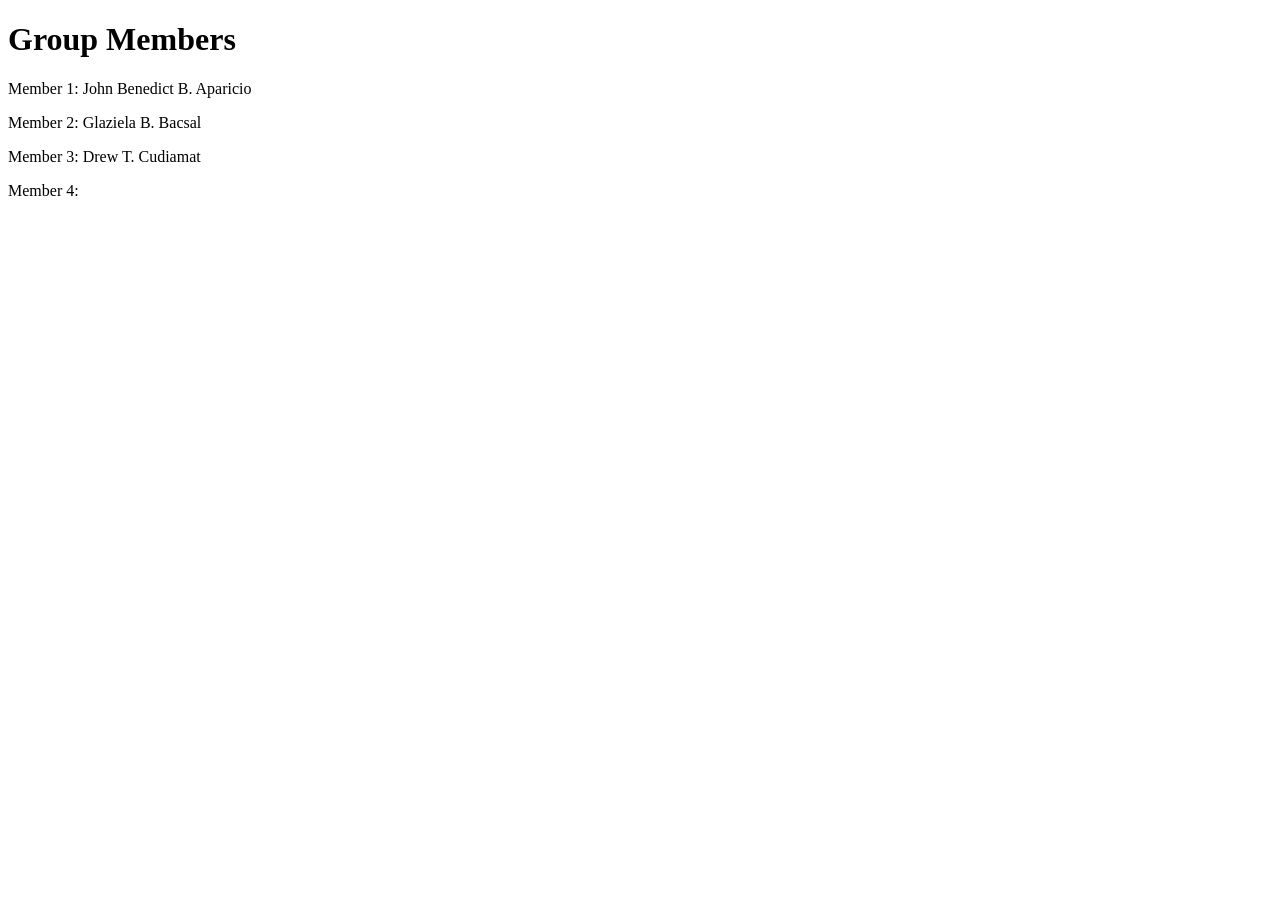
==== about.html @ c45a5c2d "added member 3 name" ====
<!DOCTYPE html>
<html>
    <head>
        <title> About us</title>
    </head>
    <body>
        <h1>Group Members</h1>
        <p>Member 1: John Benedict B. Aparicio</p>
        <p>Member 2: Glaziela B. Bacsal</p>
        <p>Member 3: Drew T. Cudiamat</p>
        <p>Member 4:</p>
    </body>
</html>
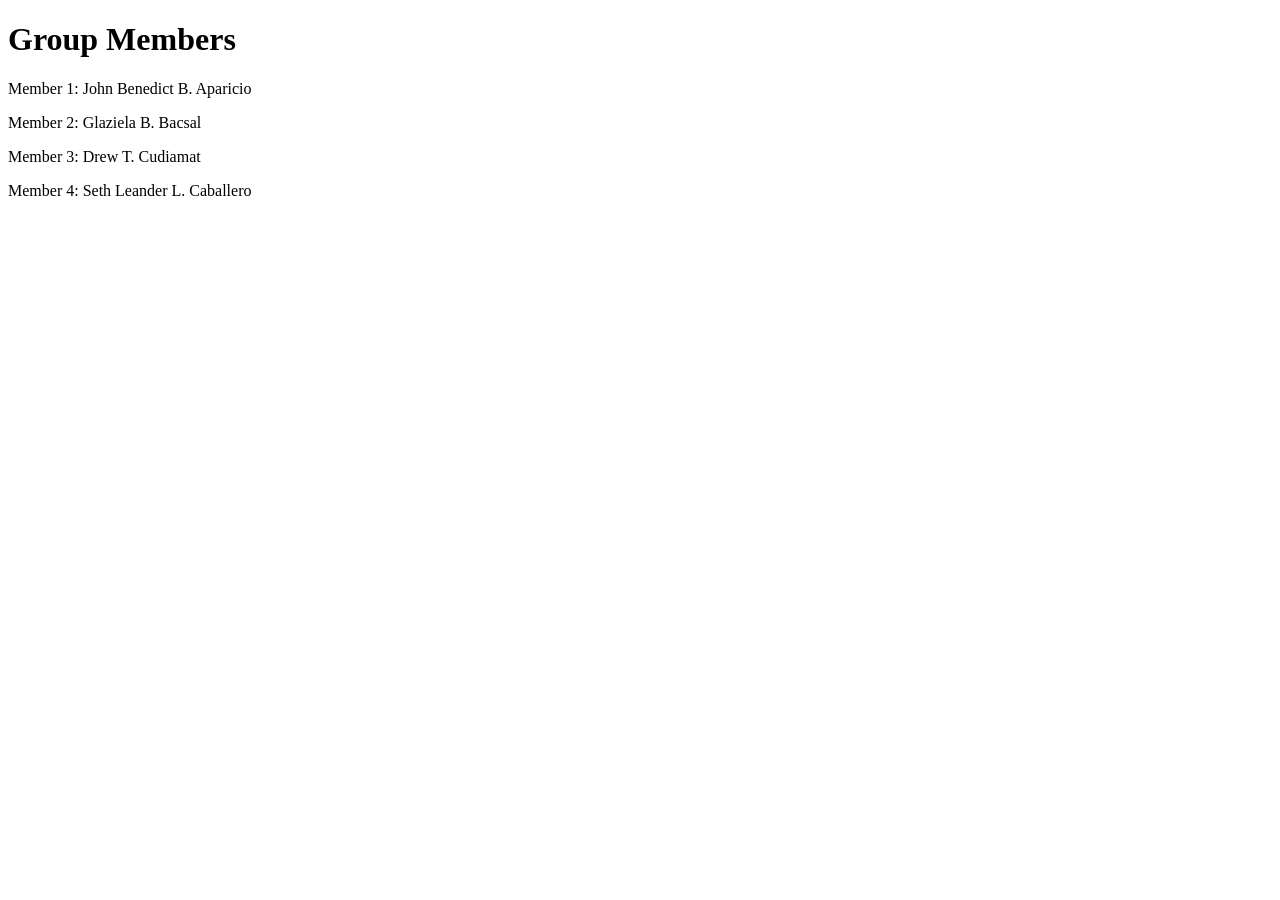
==== commit 356acd45: "Fixed merge conflict" ====
--- a/about.html
+++ b/about.html
@@ -8,6 +8,6 @@
         <p>Member 1: John Benedict B. Aparicio</p>
         <p>Member 2: Glaziela B. Bacsal</p>
         <p>Member 3: Drew T. Cudiamat</p>
-        <p>Member 4:</p>
+        <p>Member 4: Seth Leander L. Caballero</p>
     </body>
 </html>
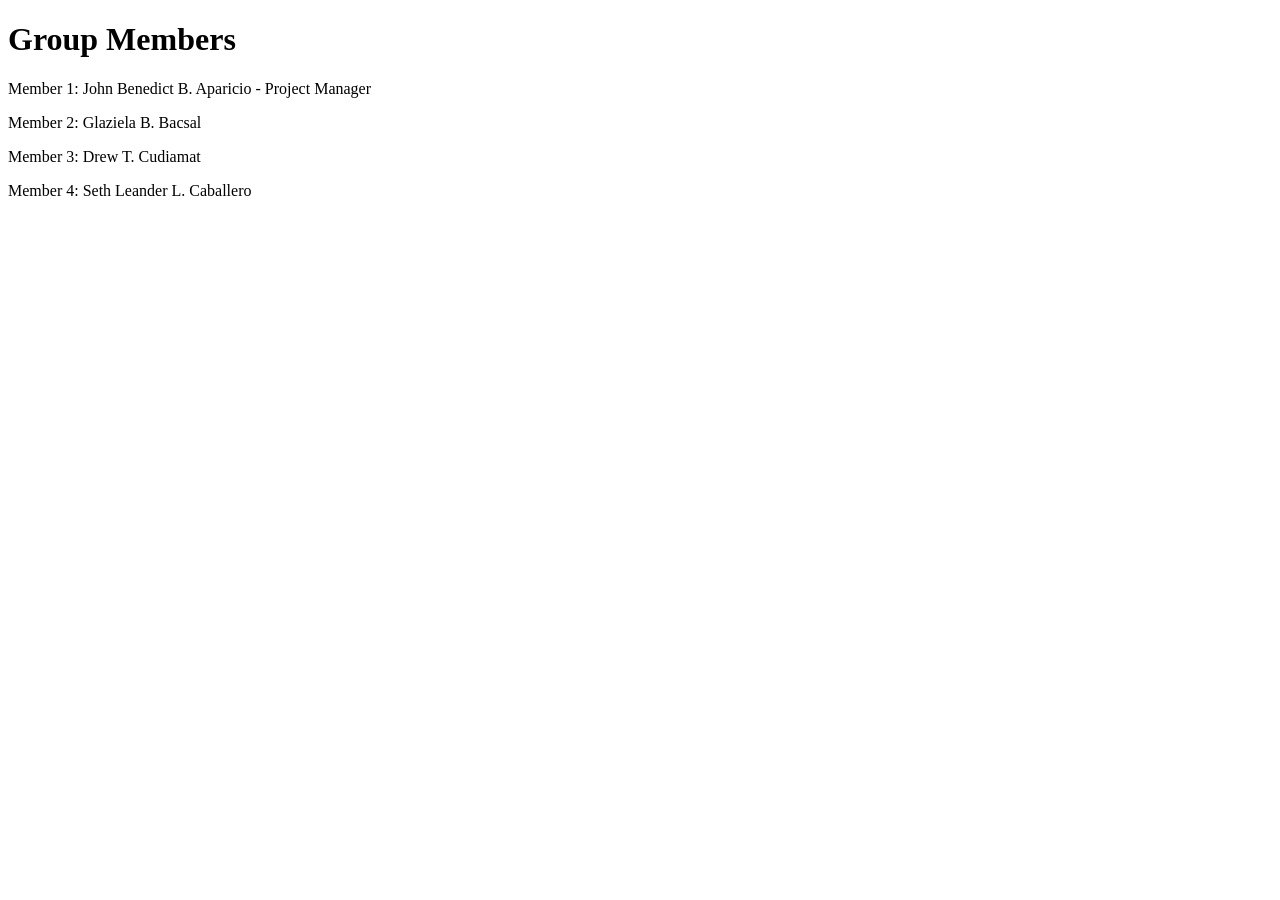
==== commit 8018f73b: "Added role for John Benedict B. Aparicio" ====
--- a/about.html
+++ b/about.html
@@ -5,7 +5,7 @@
     </head>
     <body>
         <h1>Group Members</h1>
-        <p>Member 1: John Benedict B. Aparicio</p>
+        <p>Member 1: John Benedict B. Aparicio - Project Manager</p>
         <p>Member 2: Glaziela B. Bacsal</p>
         <p>Member 3: Drew T. Cudiamat</p>
         <p>Member 4: Seth Leander L. Caballero</p>
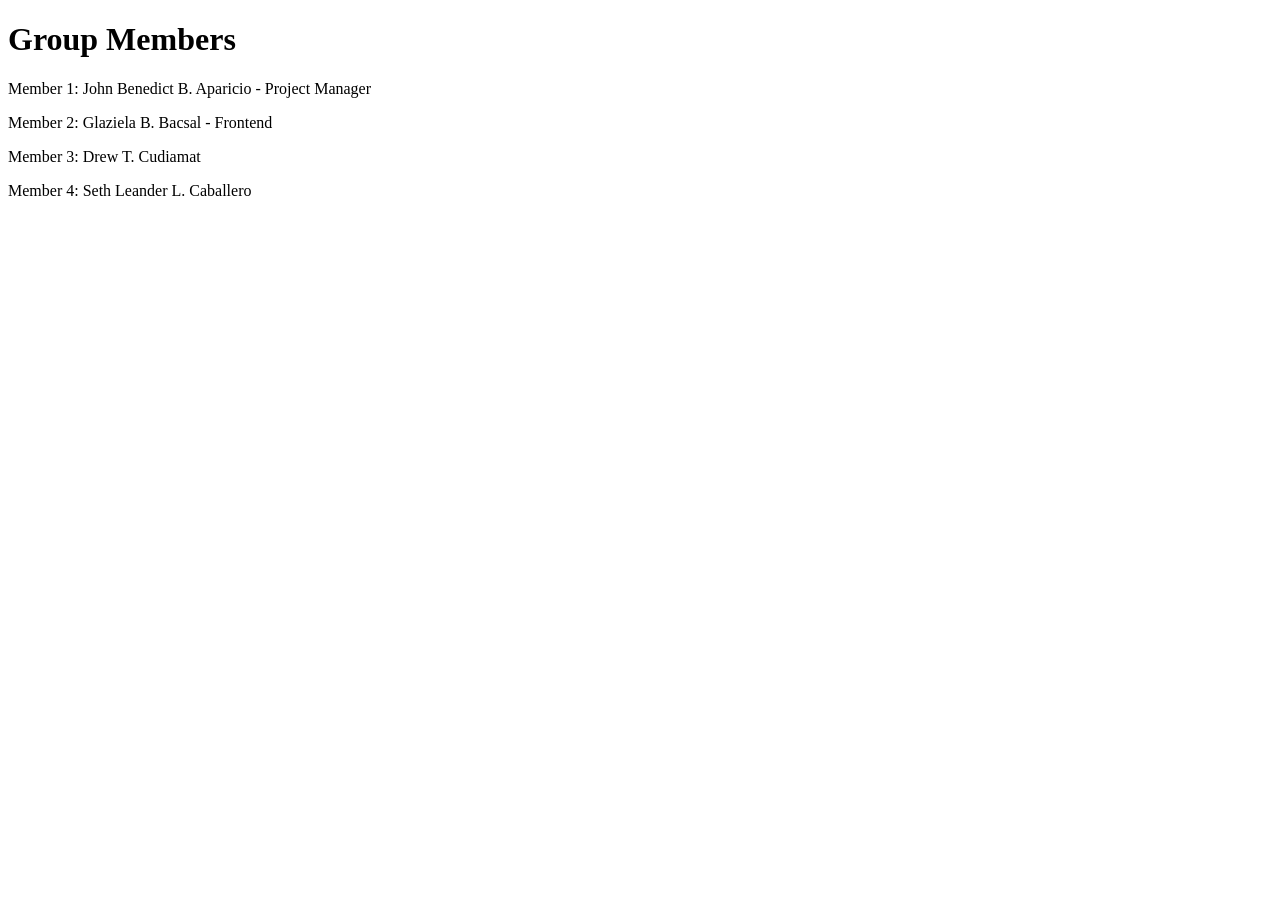
==== commit ee8e18e1: "Added role for Glaziela B. Bacsal" ====
--- a/about.html
+++ b/about.html
@@ -6,7 +6,7 @@
     <body>
         <h1>Group Members</h1>
         <p>Member 1: John Benedict B. Aparicio - Project Manager</p>
-        <p>Member 2: Glaziela B. Bacsal</p>
+        <p>Member 2: Glaziela B. Bacsal - Frontend</p>
         <p>Member 3: Drew T. Cudiamat</p>
         <p>Member 4: Seth Leander L. Caballero</p>
     </body>
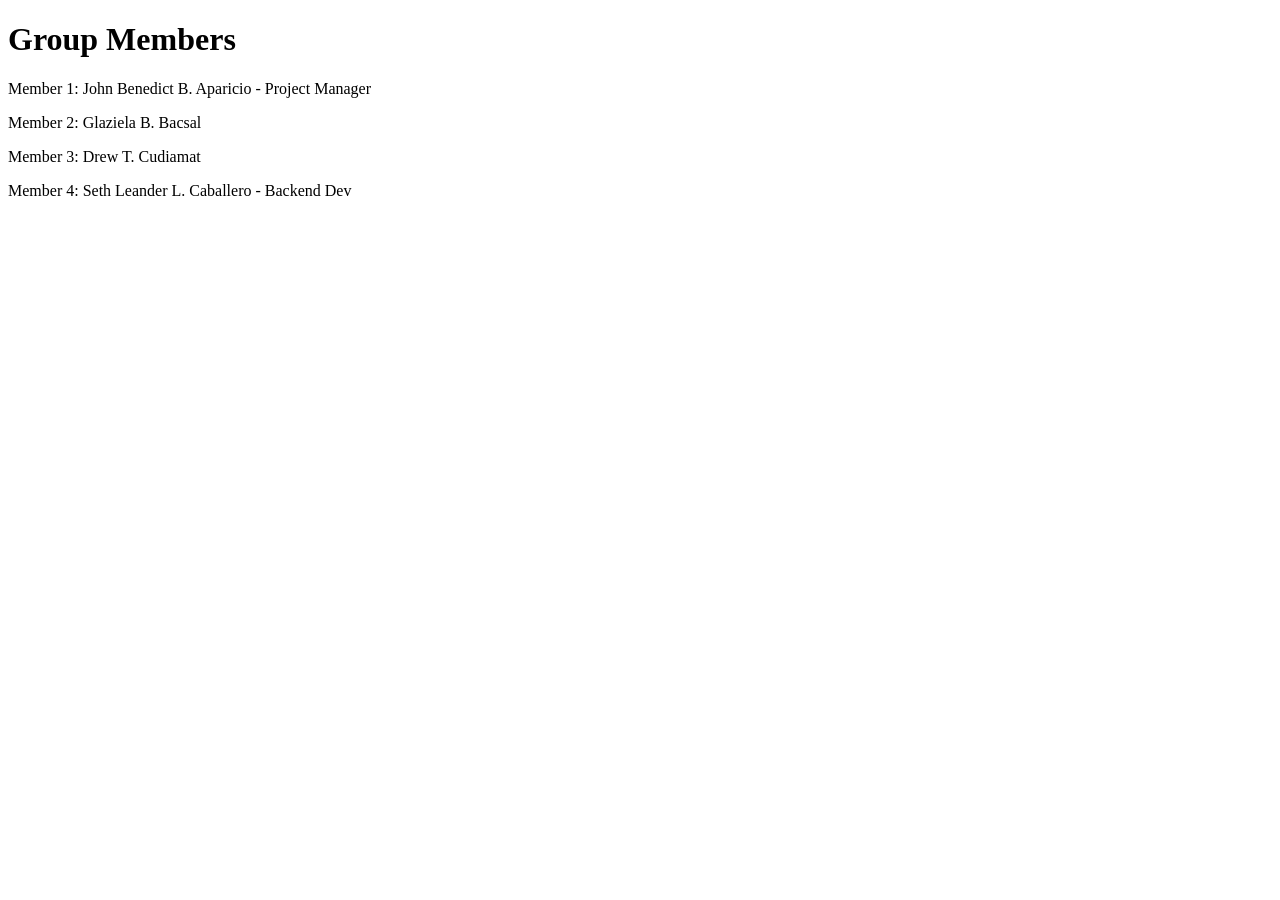
==== commit 2c1df23f: "Added role for Seth Caballero" ====
--- a/about.html
+++ b/about.html
@@ -6,8 +6,8 @@
     <body>
         <h1>Group Members</h1>
         <p>Member 1: John Benedict B. Aparicio - Project Manager</p>
-        <p>Member 2: Glaziela B. Bacsal - Frontend</p>
+        <p>Member 2: Glaziela B. Bacsal</p>
         <p>Member 3: Drew T. Cudiamat</p>
-        <p>Member 4: Seth Leander L. Caballero</p>
+        <p>Member 4: Seth Leander L. Caballero - Backend Dev</p>
     </body>
 </html>
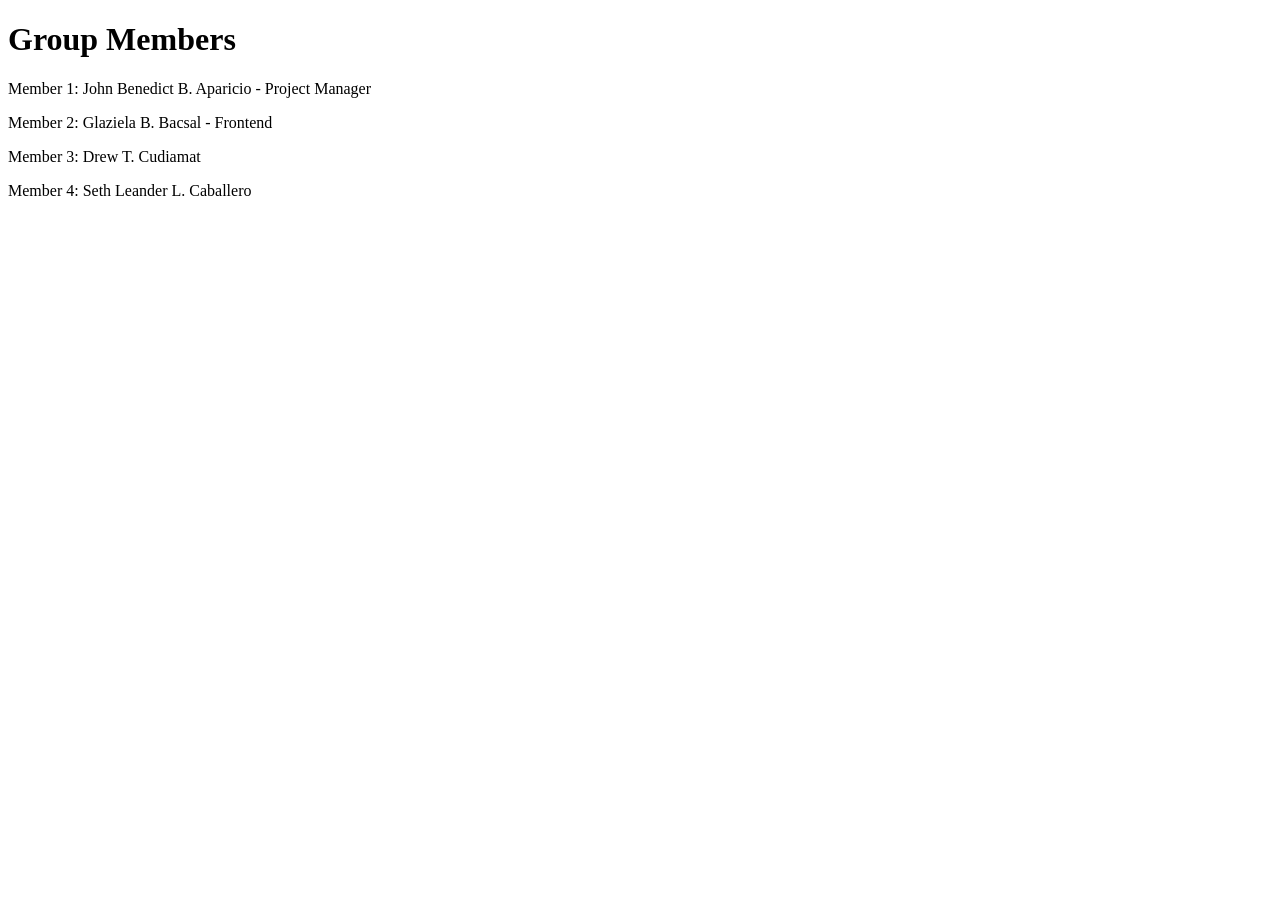
==== commit a06fb9b7: "Merge pull request #6 from erratic-behaviour/main pull req by mem 3 base: mem3 branch, compare: main" ====
--- a/about.html
+++ b/about.html
@@ -6,8 +6,8 @@
     <body>
         <h1>Group Members</h1>
         <p>Member 1: John Benedict B. Aparicio - Project Manager</p>
-        <p>Member 2: Glaziela B. Bacsal</p>
+        <p>Member 2: Glaziela B. Bacsal - Frontend</p>
         <p>Member 3: Drew T. Cudiamat</p>
-        <p>Member 4: Seth Leander L. Caballero - Backend Dev</p>
+        <p>Member 4: Seth Leander L. Caballero</p>
     </body>
 </html>
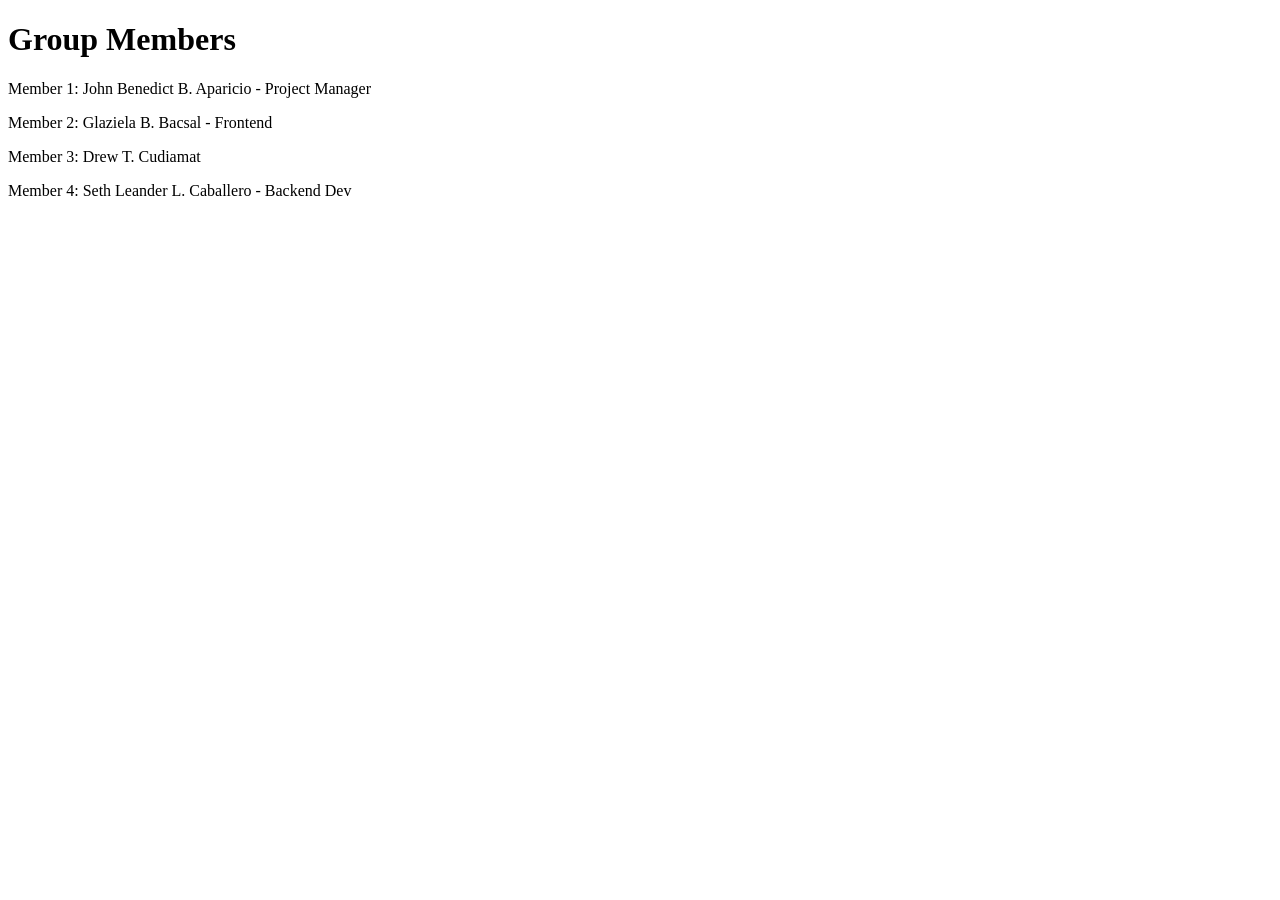
==== commit 2d370975: "Merge pull request #7 from erratic-behaviour/member4-branch Added role for Seth Caballero" ====
--- a/about.html
+++ b/about.html
@@ -8,6 +8,6 @@
         <p>Member 1: John Benedict B. Aparicio - Project Manager</p>
         <p>Member 2: Glaziela B. Bacsal - Frontend</p>
         <p>Member 3: Drew T. Cudiamat</p>
-        <p>Member 4: Seth Leander L. Caballero</p>
+        <p>Member 4: Seth Leander L. Caballero - Backend Dev</p>
     </body>
 </html>
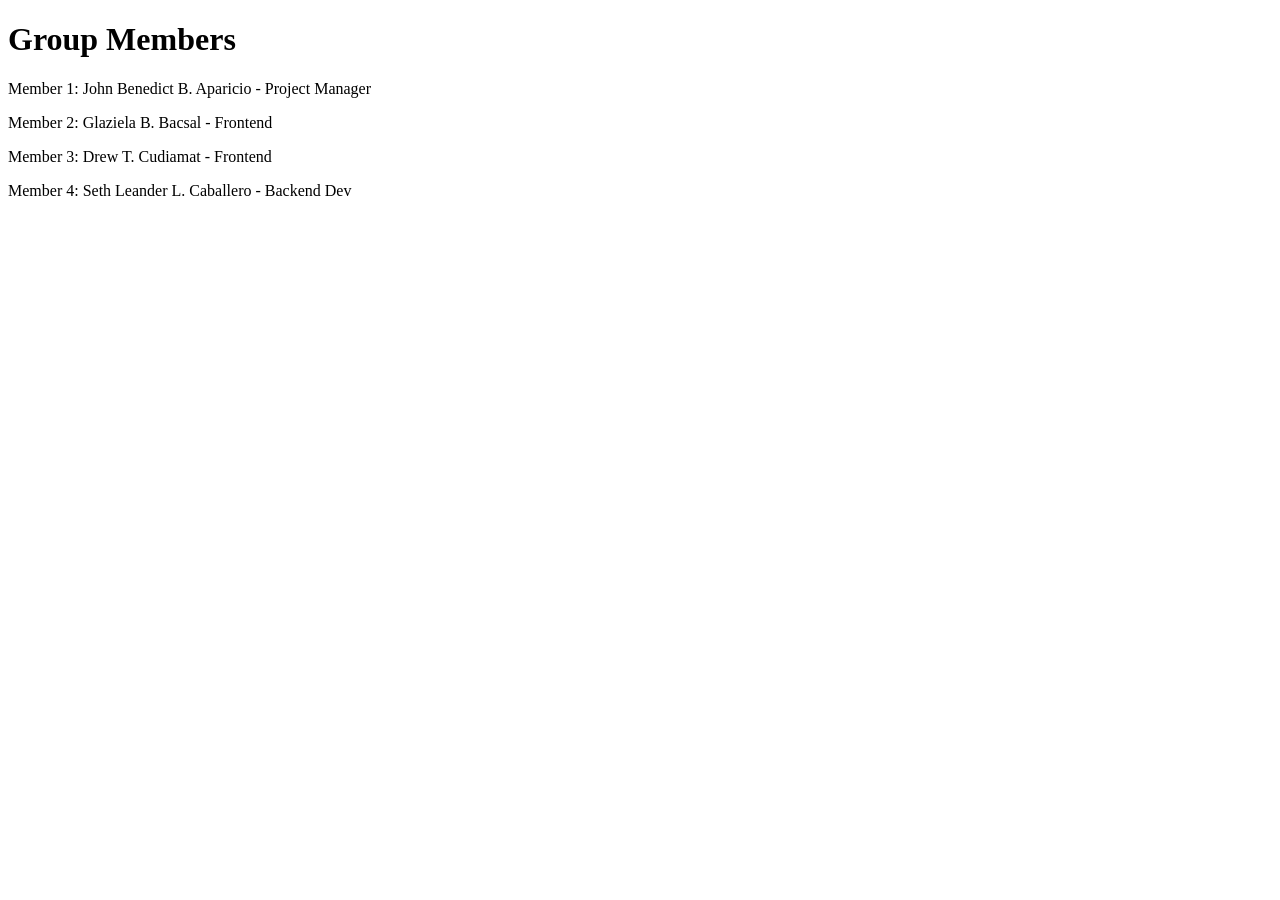
==== commit 51b5cba7: "Added role for mem 3" ====
--- a/about.html
+++ b/about.html
@@ -7,7 +7,7 @@
         <h1>Group Members</h1>
         <p>Member 1: John Benedict B. Aparicio - Project Manager</p>
         <p>Member 2: Glaziela B. Bacsal - Frontend</p>
-        <p>Member 3: Drew T. Cudiamat</p>
+        <p>Member 3: Drew T. Cudiamat - Frontend</p>
         <p>Member 4: Seth Leander L. Caballero - Backend Dev</p>
     </body>
 </html>
